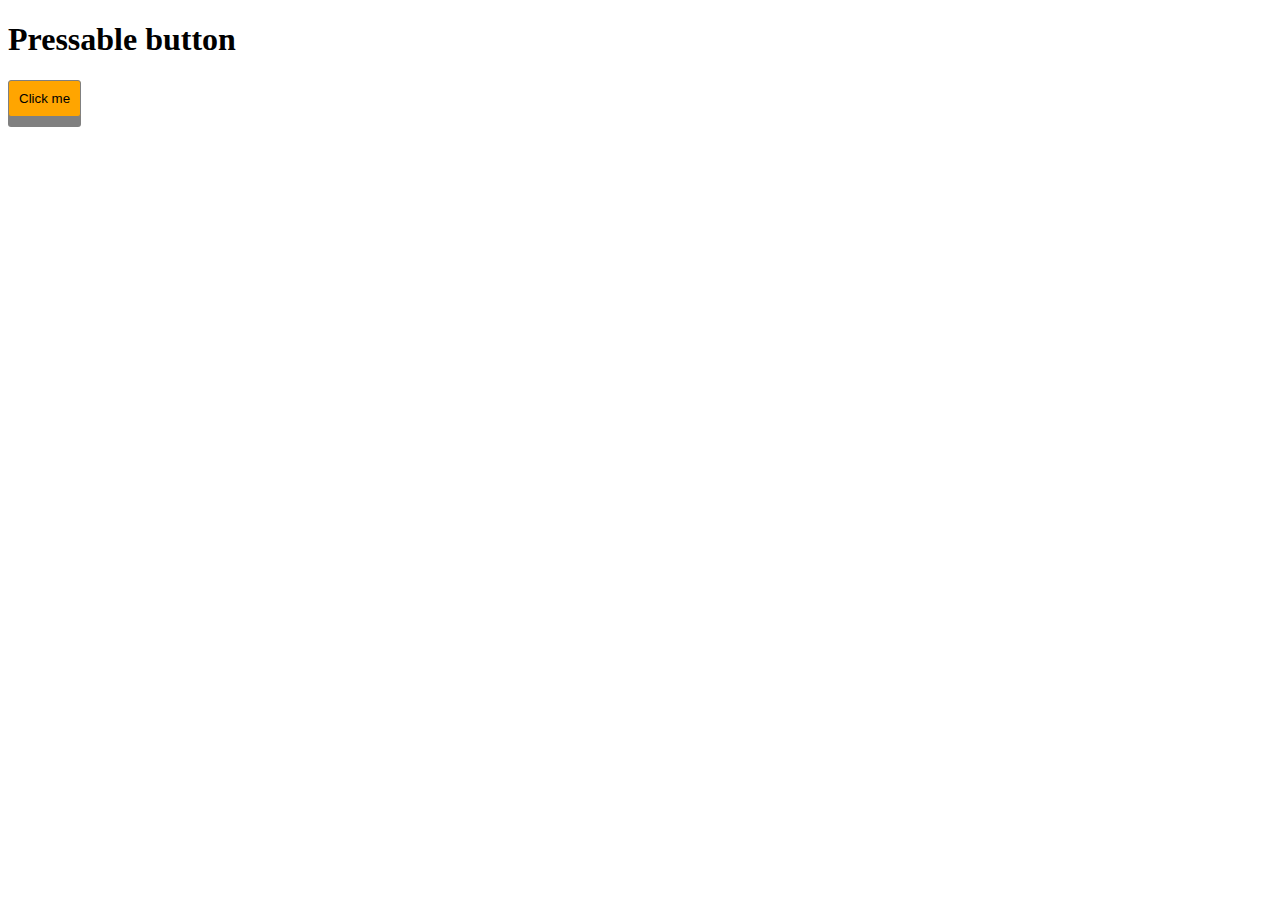
==== uploads/button.htm @ c3393105 "Add files via upload" ====
<!DOCTYPE html>
<html>
<head>
	<title>pressable button</title>
	<style type="text/css">
		.btn{
			padding: 10px;
			background-color: orange;
			border:1px solid grey;
			border-radius: 3px;
			box-shadow: 0px 10px 00px 0px grey;
		}
		.btn:active{
			transform: translateY(5px);
			box-shadow: 0px 5px 0px 0px grey;
			background-color: darkorange;

		}
	</style>
</head>
<body><h1>Pressable button</h1>
<button type="button" class="btn" >Click me</button>

</body>
</html>
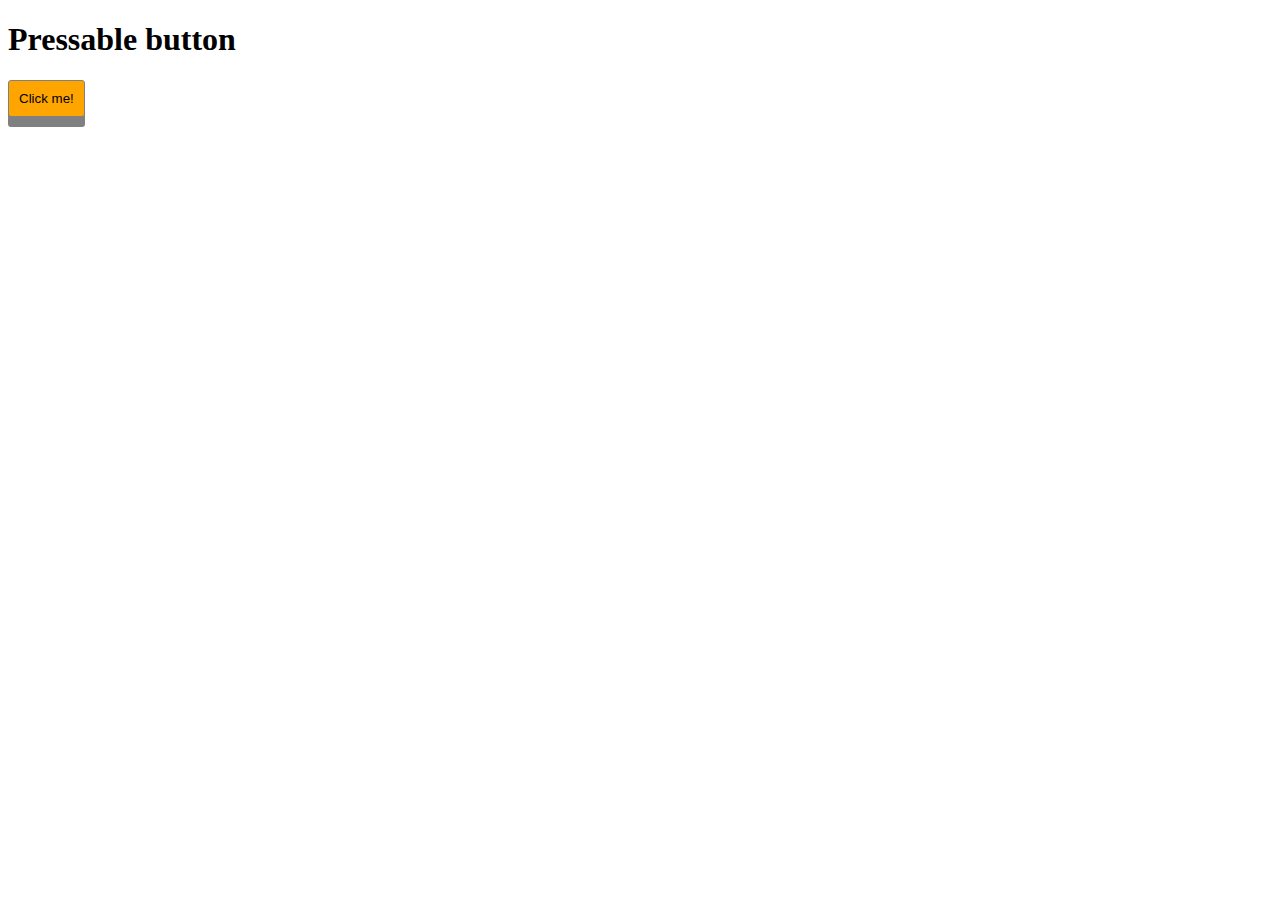
==== commit c83b0c4e: "Button is made pressable" ====
--- a/uploads/button.htm
+++ b/uploads/button.htm
@@ -19,7 +19,7 @@
 	</style>
 </head>
 <body><h1>Pressable button</h1>
-<button type="button" class="btn" >Click me</button>
+<button type="button" class="btn" >Click me!</button>
 
 </body>
-</html>+</html>
